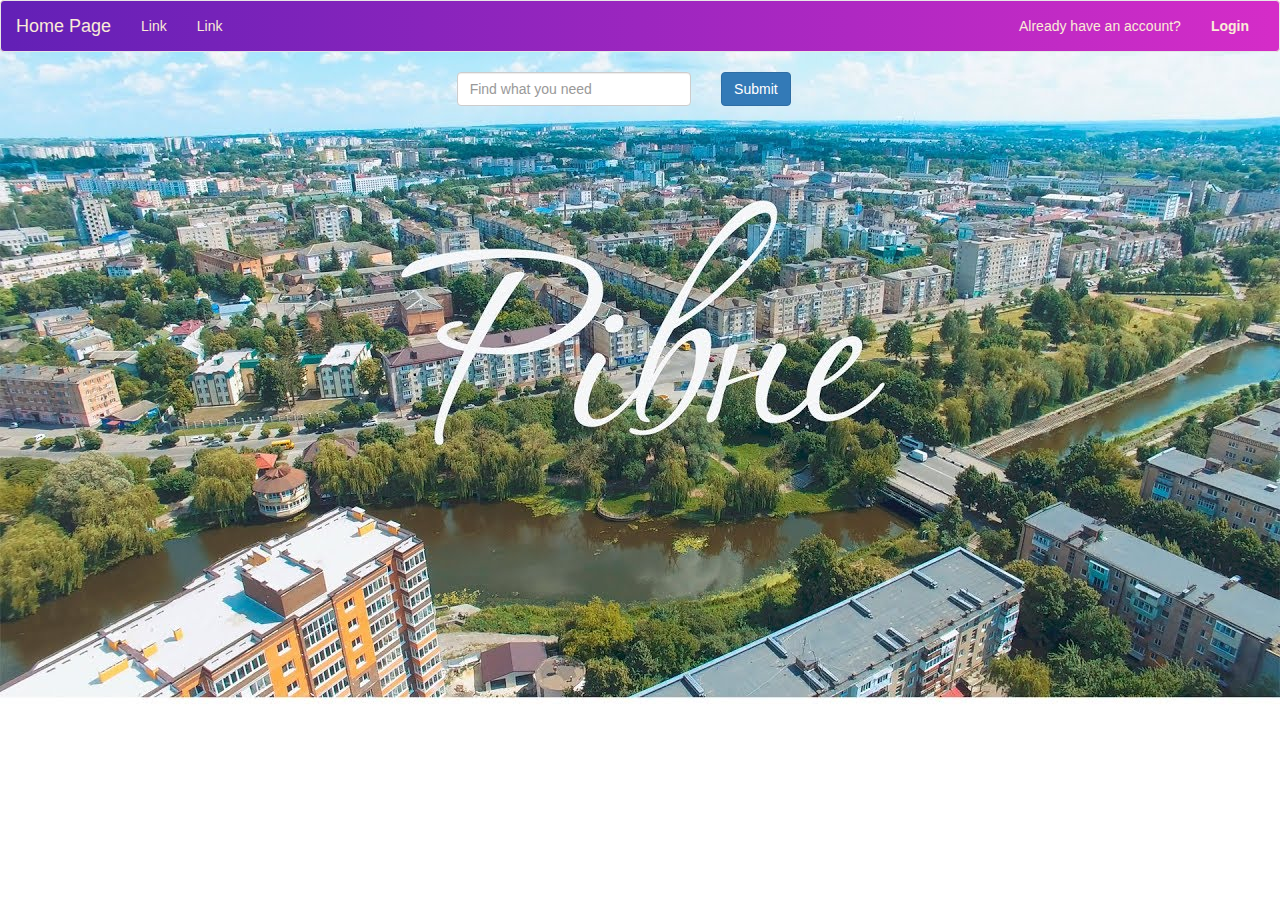
==== baraholca/Website/html/index.html @ b92d543f "sdadsa" ====
﻿<!DOCTYPE html>
<html>
<head>
    <meta charset="utf-8" />
    <link href="../css/bootstrap.min.css" rel="stylesheet" />
    <link href="../css/style.css" rel="stylesheet" />
    <script src="https://ajax.googleapis.com/ajax/libs/jquery/3.3.1/jquery.min.js"></script>
    <!--<script src="https://maxcdn.bootstrapcdn.com/bootstrap/3.3.7/js/bootstrap.min.js"></script>-->
    <title></title>
</head>
<body>
    <div class="navbar navbar-default" role="navigation">
        <div class="container-fluid">
            <!-- Brand and toggle get grouped for better mobile display -->
            <div class="navbar-header">
                <button type="button" class="navbar-toggle collapsed" data-toggle="collapse" data-target="#bs-example-navbar-collapse-1">
                    <span class="sr-only">Toggle navigation</span>
                    <span class="icon-bar"></span>
                    <span class="icon-bar"></span>
                    <span class="icon-bar"></span>
                </button>
                <a class="navbar-brand" href="#">Home Page</a>
            </div>
            <!-- Collect the nav links, forms, and other content for toggling -->
            <div class="collapse navbar-collapse" id="bs-example-navbar-collapse-1">
                <ul class="nav navbar-nav">
                    <li><a href="#">Link</a></li>
                    <li><a href="#">Link</a></li>
                </ul>

                <ul class="nav navbar-nav navbar-right">
                    <li><p><a class="navbar-text" href="#">Already have an account?</a></p></li>
                    <li><p><a class="navbar-text" href="#" data-toggle="modal" data-target="#contact"><b>Login</b></a></p></li>
                </ul>
            </div><!-- /.navbar-collapse -->
        </div><!-- /.container-fluid -->
    </div>
    <div class="modal fade" id="contact" role="dialog">
        <div class="modal-dialog">
            <div class="modal-content">
                <div class="modal-header">
                    <h4>Login</h4>
                </div>
                <div class="modal-body">
                    <h3>Login:</h3>
                    <input class="form-control" type="text" name="un">
                    <h3>Password:</h3>
                    <input class="form-control" type="password" name="pw">
                </div>
                <div class="modal-footer">
                    <button id="cont" type="button" class="btn btn-success">Continue</button>
                    <button id="canc" type="button" class="btn btn-default" data-dismiss="modal">Cancel</button>
                </div>
            </div>
        </div>
    </div>
    <div class="container-fluid">
        <div class="row">
            <div class="col-lg-4 col-md-4"></div>
            <div class="col-lg-4 col-md-4">
                <div class="col-md-8 text-right">
                    <input type="text" class="form-control" placeholder="Find what you need">
                </div>
                <div class="col-md-4 text-left">
                    <button type="submit" class="btn btn-primary">Submit</button>
                </div>

            </div>
            <div class="col-lg-4 col-md-4"></div>
        </div>
    </div>
    <script src="../js/bootstrap.min.js"></script>
</body>
</html>
---- baraholca/Website/css/style.css ----
﻿.navbar-default {
    background: linear-gradient(90deg, #6220b6, #d52cc8);
    background-color: red;
}

    .navbar-default .navbar-text {
        color: antiquewhite;
    }

    .navbar-default .navbar-toggle .icon-bar {
        background-color: antiquewhite;
    }

    .navbar-default .navbar-brand {
        color: #d6d6d6;
    }

    .navbar-default .navbar-brand {
        color: antiquewhite;
    }

    .navbar-default a > b {
        color: antiquewhite;
    }

    .navbar-default .navbar-nav > li > a {
        color: antiquewhite;
    }

body {
    background-image: url('../assets/city.jpg');
    background-repeat: no-repeat;
    background-size: cover;
    height: 60%;
}

@media (max-width: 850px) {
    .navbar-header {
        float: none;
    }

    .navbar-toggle {
        display: block;
    }

    .navbar-collapse {
        border-top: 1px solid transparent;
        box-shadow: inset 0 1px 0 rgba(255,255,255,0.1);
    }

        .navbar-collapse.collapse {
            display: none !important;
        }

    .navbar-nav {
        float: none !important;
        margin: 7.5px -15px;
    }

        .navbar-nav > li {
            float: none;
        }

            .navbar-nav > li > a {
                padding-top: 10px;
                padding-bottom: 10px;
            }
}
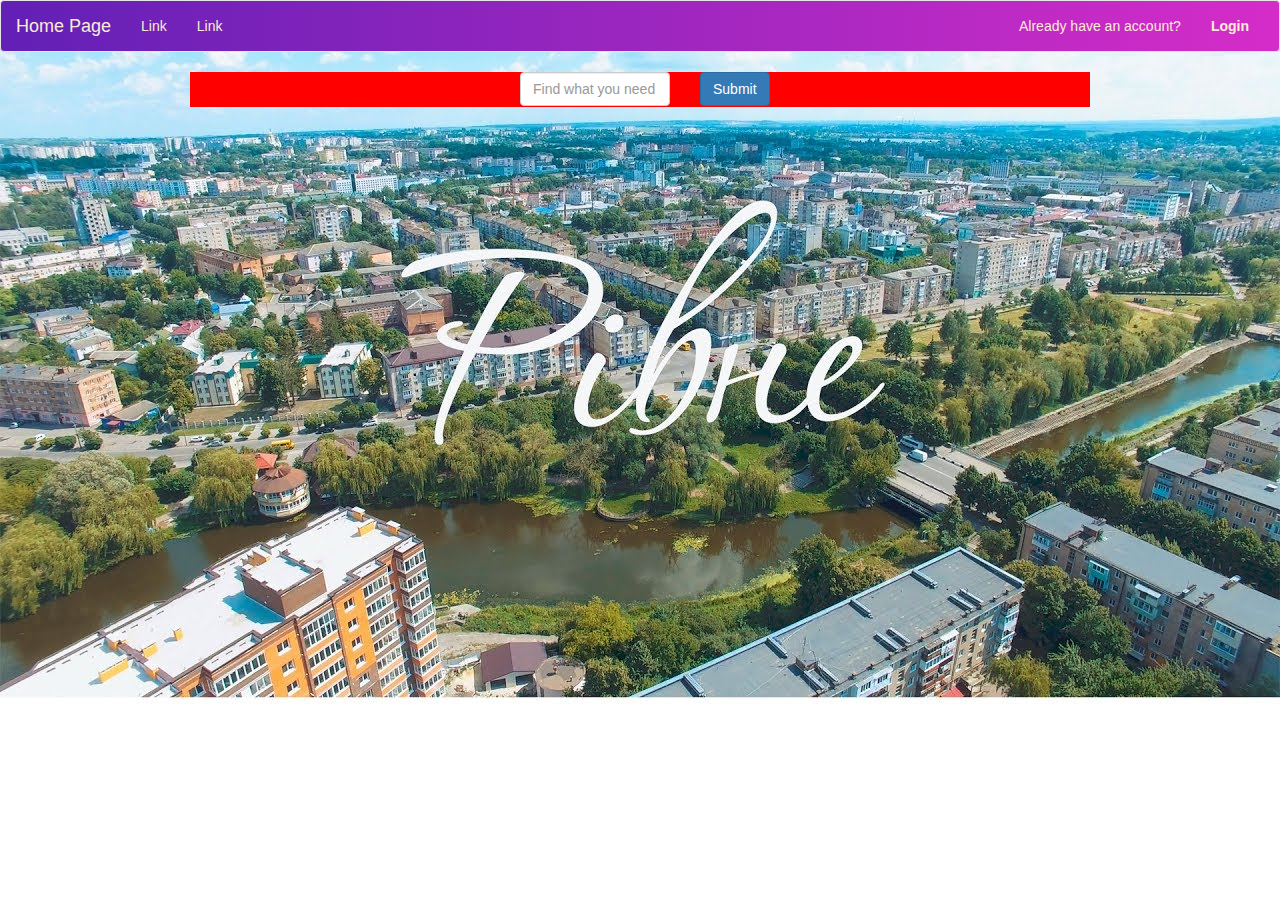
==== commit 98649841: "kek" ====
--- a/baraholca/Website/html/index.html
+++ b/baraholca/Website/html/index.html
@@ -27,13 +27,12 @@
                     <li><a href="#">Link</a></li>
                     <li><a href="#">Link</a></li>
                 </ul>
-
                 <ul class="nav navbar-nav navbar-right">
-                    <li><p><a class="navbar-text" href="#">Already have an account?</a></p></li>
-                    <li><p><a class="navbar-text" href="#" data-toggle="modal" data-target="#contact"><b>Login</b></a></p></li>
+                    <li><p><a class="navbar-text" href="../html/registration.html">Already have an account?</a></p></li>
+                    <li><p><a class="navbar-text" href="#" data-toggle="modal" data-target="#contact" ><b>Login</b></a></p></li>
                 </ul>
-            </div><!-- /.navbar-collapse -->
-        </div><!-- /.container-fluid -->
+            </div>
+        </div>    
     </div>
     <div class="modal fade" id="contact" role="dialog">
         <div class="modal-dialog">
@@ -54,21 +53,24 @@
             </div>
         </div>
     </div>
-    <div class="container-fluid">
+    <div class="container-fluid background-chain">
         <div class="row">
-            <div class="col-lg-4 col-md-4"></div>
-            <div class="col-lg-4 col-md-4">
+            <div class="col-lg-4 col-lg-offset-4 col-md-4">
                 <div class="col-md-8 text-right">
                     <input type="text" class="form-control" placeholder="Find what you need">
                 </div>
                 <div class="col-md-4 text-left">
                     <button type="submit" class="btn btn-primary">Submit</button>
                 </div>
-
             </div>
-            <div class="col-lg-4 col-md-4"></div>
+        </div>
+        <div class="row">
+            <div class="col-lg-4 col-lg-offset-4 col-md-4">
+                
+            </div>
         </div>
     </div>
+    
     <script src="../js/bootstrap.min.js"></script>
 </body>
 </html>--- a/baraholca/Website/css/style.css
+++ b/baraholca/Website/css/style.css
@@ -66,3 +66,13 @@
                 padding-bottom: 10px;
             }
 }
+.background-chain {
+    background-color: red;
+        padding-right: 15px;
+        padding-left: 15px;
+    margin-right: auto;
+    margin-left: auto;
+    max-width: 900px;
+    overflow: hidden;
+    min-height: 0px !important;
+}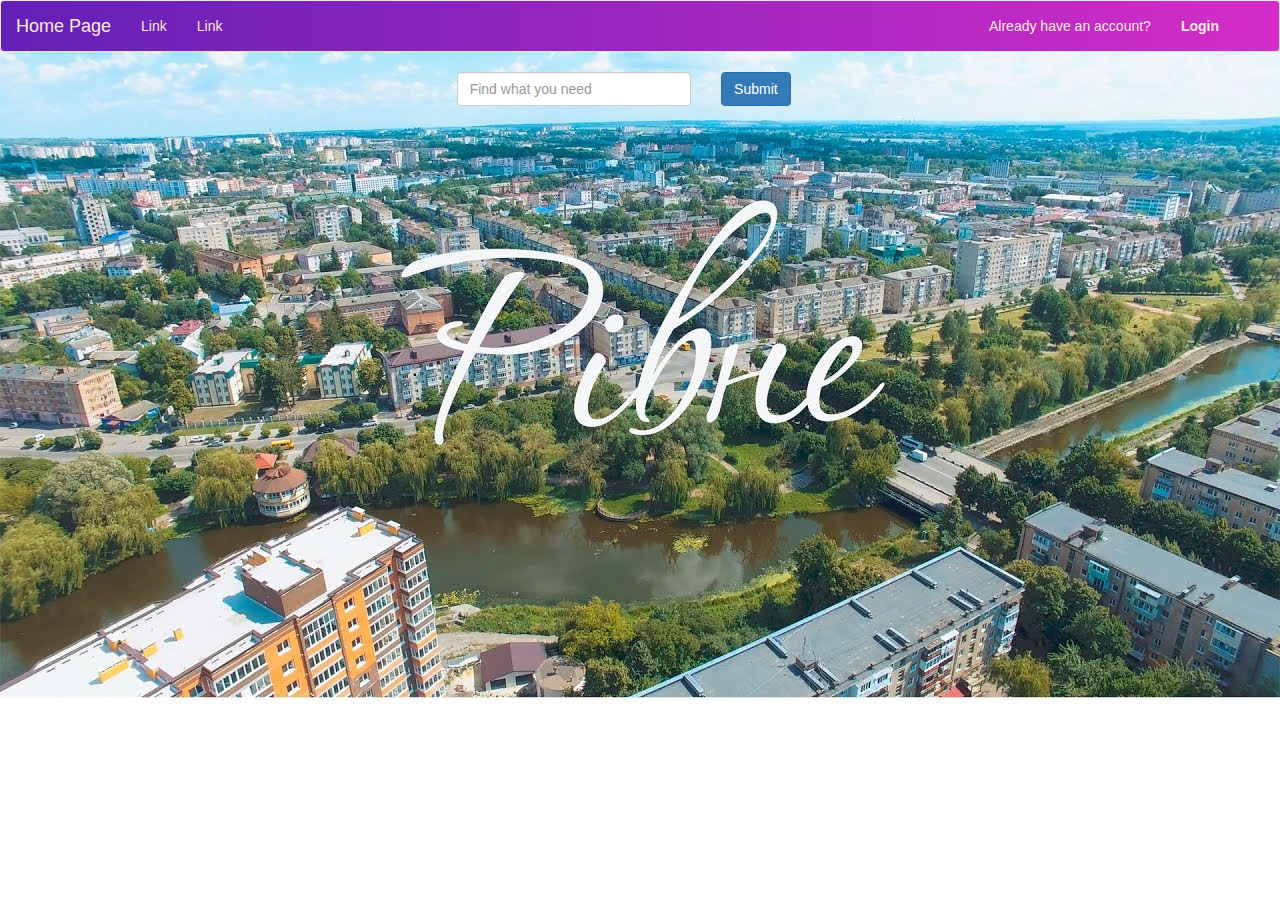
==== commit c1711841: "roflandi" ====
--- a/baraholca/Website/html/index.html
+++ b/baraholca/Website/html/index.html
@@ -27,12 +27,14 @@
                     <li><a href="#">Link</a></li>
                     <li><a href="#">Link</a></li>
                 </ul>
+
                 <ul class="nav navbar-nav navbar-right">
-                    <li><p><a class="navbar-text" href="../html/registration.html">Already have an account?</a></p></li>
-                    <li><p><a class="navbar-text" href="#" data-toggle="modal" data-target="#contact" ><b>Login</b></a></p></li>
+                    <li><p><a class="navbar-text" href="#">Already have an account?</a></p></li>
+                    <li><p><a class="navbar-text" href="#" data-toggle="modal" data-target="#contact"><b>Login</b></a></p></li>
+                    <li><p><h4 class="navbar-text" id="target" ></h4></p></li>
                 </ul>
-            </div>
-        </div>    
+            </div><!-- /.navbar-collapse -->
+        </div><!-- /.container-fluid -->
     </div>
     <div class="modal fade" id="contact" role="dialog">
         <div class="modal-dialog">
@@ -42,35 +44,75 @@
                 </div>
                 <div class="modal-body">
                     <h3>Login:</h3>
-                    <input class="form-control" type="text" name="un">
+                    <input class="form-control" type="text" name="un" id="un">
                     <h3>Password:</h3>
-                    <input class="form-control" type="password" name="pw">
+                    <input class="form-control" type="password" name="pw" id="pw">
                 </div>
                 <div class="modal-footer">
-                    <button id="cont" type="button" class="btn btn-success">Continue</button>
+                    <button id="cont" type="button" onclick="send()" class="btn btn-success">Continue</button>
                     <button id="canc" type="button" class="btn btn-default" data-dismiss="modal">Cancel</button>
                 </div>
             </div>
         </div>
     </div>
-    <div class="container-fluid background-chain">
+    <div class="container-fluid">
         <div class="row">
-            <div class="col-lg-4 col-lg-offset-4 col-md-4">
+            <div class="col-lg-4 col-md-4"></div>
+            <div class="col-lg-4 col-md-4">
                 <div class="col-md-8 text-right">
                     <input type="text" class="form-control" placeholder="Find what you need">
                 </div>
                 <div class="col-md-4 text-left">
                     <button type="submit" class="btn btn-primary">Submit</button>
                 </div>
+
             </div>
-        </div>
-        <div class="row">
-            <div class="col-lg-4 col-lg-offset-4 col-md-4">
-                
-            </div>
+            <div class="col-lg-4 col-md-4"></div>
         </div>
     </div>
-    
+    <script type="text/javascript">
+        function send() {
+
+            var userLogin = {
+                Email: $("#un").val(),
+                Password: $("#pw").val()
+            };
+
+            $.ajax({
+                url: 'http://localhost:1923/Login/Login',
+                type: 'post',
+                dataType: 'json',
+                cache: false,
+                xhrFields: {
+                    withCredentials: true
+                },
+                success: function (data) {
+                    if (data.Auth)
+                        alert("Ви увійшли");
+                    else
+                        alert("Логін чи пароль вказано невірно");
+                },
+                data: userLogin
+            });
+            return false;
+        }
+        function getUserLogin() {
+            $.ajax({
+                url: 'http://localhost:1923/Login/UserLogin',
+                type: 'get',
+                dataType: 'json',
+                cache: false,
+                xhrFields: {
+                    withCredentials: true
+                },
+                success: function (data) {
+                    $('#target').innerHTML= data.UserLogin;
+                    $('#target').html(data.Auth);
+                }
+            });
+            return false;
+        }
+    </script>
     <script src="../js/bootstrap.min.js"></script>
 </body>
 </html>--- a/baraholca/Website/css/style.css
+++ b/baraholca/Website/css/style.css
@@ -66,13 +66,3 @@
                 padding-bottom: 10px;
             }
 }
-.background-chain {
-    background-color: red;
-        padding-right: 15px;
-        padding-left: 15px;
-    margin-right: auto;
-    margin-left: auto;
-    max-width: 900px;
-    overflow: hidden;
-    min-height: 0px !important;
-}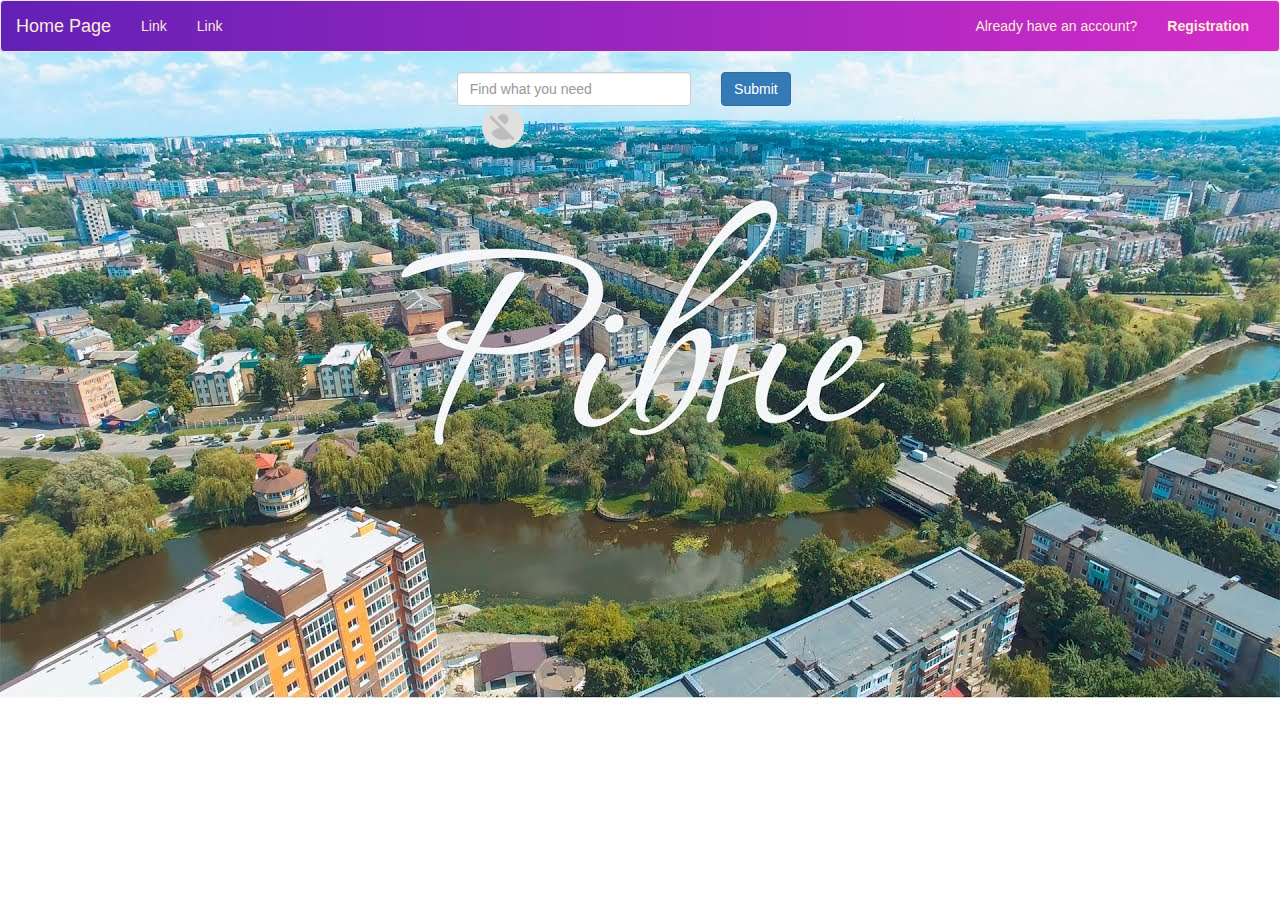
==== commit 55b1de8f: "sadas" ====
--- a/baraholca/Website/html/index.html
+++ b/baraholca/Website/html/index.html
@@ -6,7 +6,7 @@
     <link href="../css/style.css" rel="stylesheet" />
     <script src="https://ajax.googleapis.com/ajax/libs/jquery/3.3.1/jquery.min.js"></script>
     <!--<script src="https://maxcdn.bootstrapcdn.com/bootstrap/3.3.7/js/bootstrap.min.js"></script>-->
-    <title></title>
+    <title>Барахолочка</title>
 </head>
 <body>
     <div class="navbar navbar-default" role="navigation">
@@ -19,7 +19,7 @@
                     <span class="icon-bar"></span>
                     <span class="icon-bar"></span>
                 </button>
-                <a class="navbar-brand" href="#">Home Page</a>
+                <a class="navbar-brand" href="in">Home Page</a>
             </div>
             <!-- Collect the nav links, forms, and other content for toggling -->
             <div class="collapse navbar-collapse" id="bs-example-navbar-collapse-1">
@@ -29,9 +29,8 @@
                 </ul>
 
                 <ul class="nav navbar-nav navbar-right">
-                    <li><p><a class="navbar-text" href="#">Already have an account?</a></p></li>
-                    <li><p><a class="navbar-text" href="#" data-toggle="modal" data-target="#contact"><b>Login</b></a></p></li>
-                    <li><p><h4 class="navbar-text" id="target" ></h4></p></li>
+                    <li><p><a class="navbar-text" href="#" data-toggle="modal" data-target="#contact">Already have an account?</a></p></li>
+                    <li><p><a class="navbar-text" href="registration.html"><b>Registration</b></a></p></li>
                 </ul>
             </div><!-- /.navbar-collapse -->
         </div><!-- /.container-fluid -->
@@ -69,15 +68,24 @@
             </div>
             <div class="col-lg-4 col-md-4"></div>
         </div>
+        <div class="row">
+            <div class="col-lg-4 col-md-4"></div>
+            <div class="col-lg-4 col-md-4">
+                <ul class="categoryList">
+                    <li>
+                        <img src="../assets/photo.png" />
+                        <a>Home</a>
+                    </li>
+                </ul>
+            </div>
+            <div class="col-lg-4 col-md-4"></div>
+            
+        </div>
     </div>
+   
     <script type="text/javascript">
+
         function send() {
-
-            var userLogin = {
-                Email: $("#un").val(),
-                Password: $("#pw").val()
-            };
-
             $.ajax({
                 url: 'http://localhost:1923/Login/Login',
                 type: 'post',
@@ -106,13 +114,14 @@
                     withCredentials: true
                 },
                 success: function (data) {
-                    $('#target').innerHTML= data.UserLogin;
+                    $('#target').innerHTML = data.UserLogin;
                     $('#target').html(data.Auth);
                 }
             });
             return false;
         }
     </script>
+    <script src="../js/Login.js"></script>
     <script src="../js/bootstrap.min.js"></script>
 </body>
 </html>--- a/baraholca/Website/css/style.css
+++ b/baraholca/Website/css/style.css
@@ -26,8 +26,17 @@
     .navbar-default .navbar-nav > li > a {
         color: antiquewhite;
     }
-
-body {
+#listing li{
+    float:left;
+    margin-left:10px;
+}
+#listing p.addProduct {
+    background-image: url('../assets/city.jpg');
+    display: inline-block;
+    height:40px;
+    width: 20px;
+}
+    body {
     background-image: url('../assets/city.jpg');
     background-repeat: no-repeat;
     background-size: cover;
@@ -66,3 +75,13 @@
                 padding-bottom: 10px;
             }
 }
+ul
+{
+    list-style-type: none;
+}
+.categoryList > li > img
+{
+   border-radius: 50%;
+   width: 42px;
+   height: 42px;
+}
